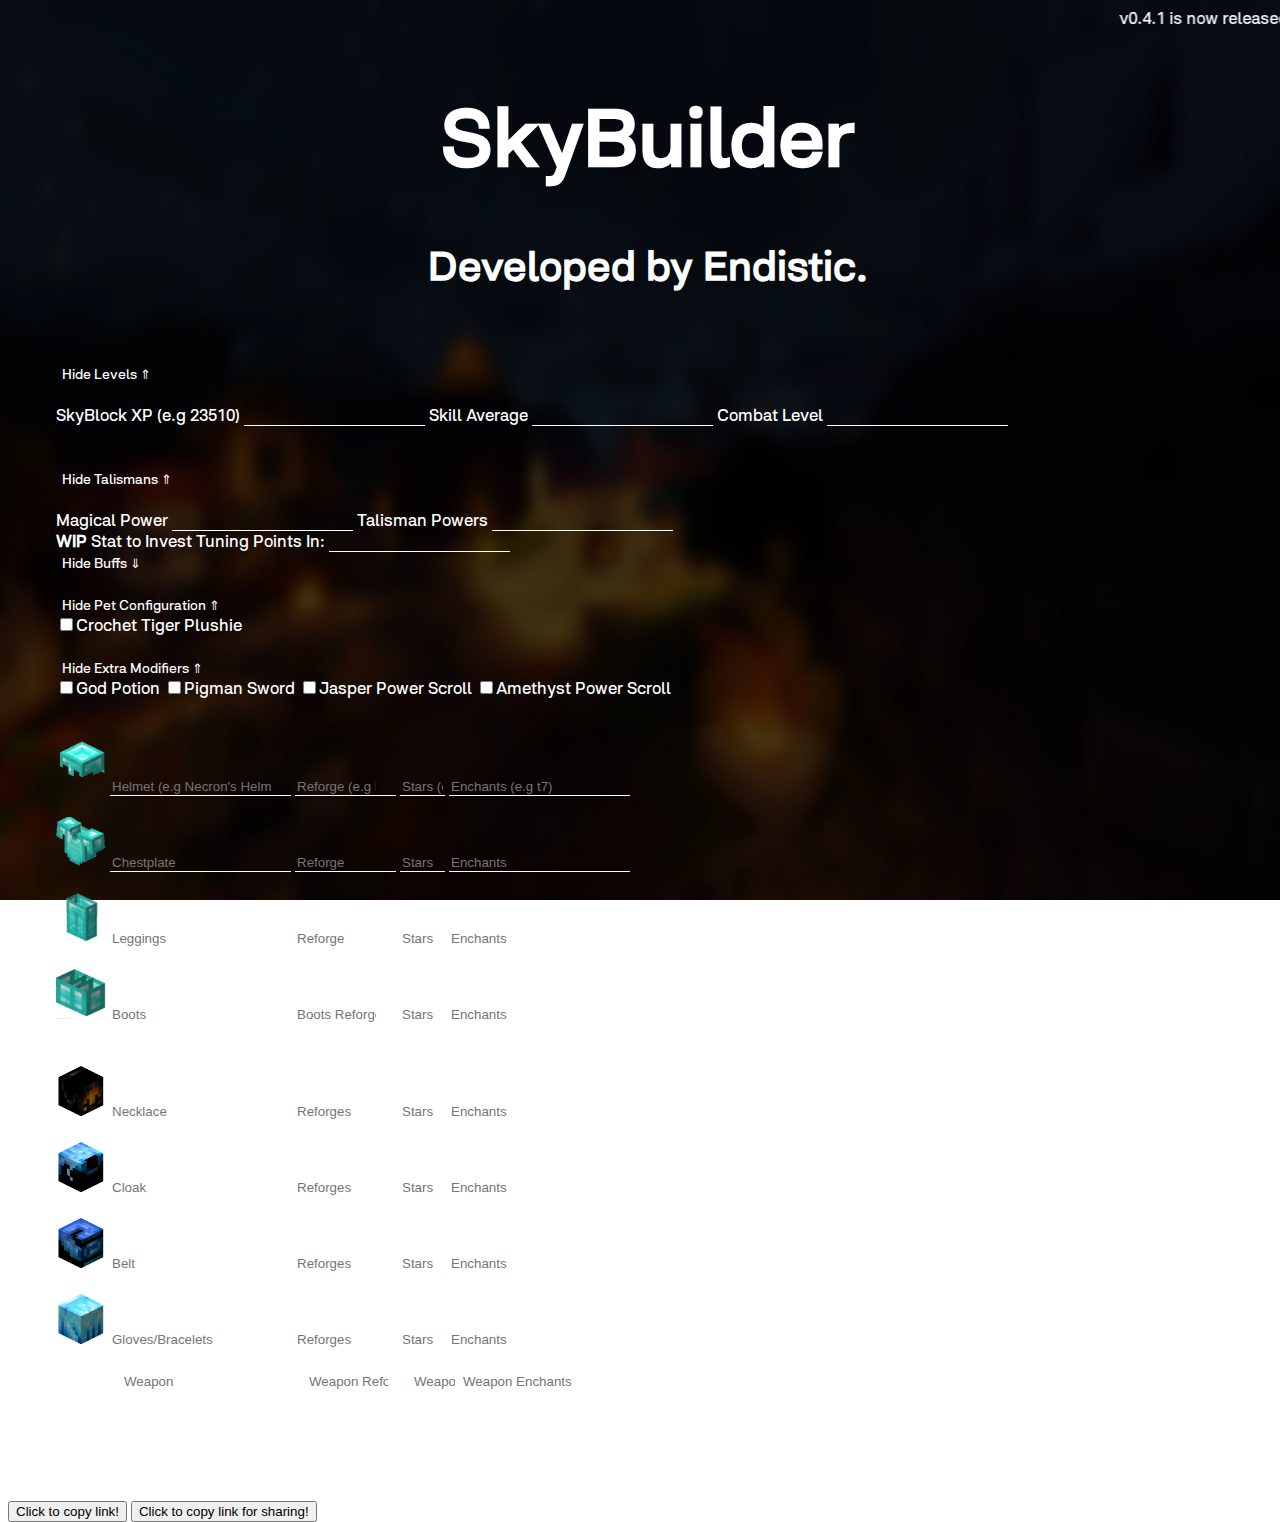
==== index.html @ e9f934c1 "first commit" ====
<!DOCTYPE html>
<html>

<head>
  <meta charset="utf-8">
  <meta name="viewport" content="width=device-width">
  <title>SkyBuilder</title>
  <link href="main.css" rel="stylesheet" type="text/css" />
</head>

<!--- <script src="script.js"></script>  for scripts --->

<body text="#ffffff">
  <marquee behavior="scroll" direction="left" scrollamount="20">v0.4.1 is now released! Added new fields to make
    SkyBuilder more user-intuitive.
  </marquee>

  <h1 style="text-align:center; font-size:80px;">
    SkyBuilder
  </h1>
  <h3 style="text-align:center; font-size:40px">
    Developed by Endistic.
  </h3>

  <div class="site">
    <div class="stats_container">
      <div class="base_stats" align="left">
        <button id="levels_button" class="js_dropdown" onclick="toggleLevels()">Hide Levels ⇑</button>
        <div id="levels_toggle">
          <br>
          SkyBlock XP (e.g 23510)
          <input type="text" id="sbxp" class="refresher"></input>
          Skill Average
          <input type="text" id="skavg" class="refresher"></input>
          Combat Level
          <input type="text" id="combatlv" class="refresher"></input>
        </div>

        <br>
        <br>
        <button class="js_dropdown" onclick="toggleTalismans()">Hide Talismans ⇑</button>
        <div id="talismans_toggle">
          <br>
          Magical Power
          <input type="text" id="magical_power" class="refresher"></input>
          Talisman Powers
          <datalist id="powers">
            <option value="None">None</option>
            <option value="Silky">Silky</option>
            <option value="Scorching">Scorching</option>
            <option value="Slender">Slender</option>
            <option value="Strong">Strong</option>
            <option value="Bizarre">Bizarre</option>
            <option value="Demonic">Demonic</option>
            <option value="Hurtful">Hurtful</option>
            <option value="Pleasant">Pleasant</option>
            <option value="Adept">Adept</option>
            <option value="Bloody">Bloody</option>
            <option value="Forceful">Forceful</option>
            <option value="Itchy">Itchy</option>
            <option value="Mythical">Mythical</option>
            <option value="Shaded">Shaded</option>
            <option value="Sighted">Sighted</option>
            <option value="Silky">Silky</option>
            <option value="Sweet">Sweet</option>
          </datalist>
          <input list="powers" id="talisman_power" class="refresher" list="powers" type="text">
          <br>
          <b>WIP</b> Stat to Invest Tuning Points In:
          <input id="tuning_points" class="refreshers" type="text">
          </select>
        </div>
      </div>
      <br>
      <button class="js_dropdown" onclick="toggleBuffs()">Hide Buffs ⇓</button>
      <div id="buffs_div" class="buffs" align="left">
        <br>
        <button class="js_dropdown" onclick="togglePetConfigs()">Hide Pet Configuration ⇑</button>
        <div id="pet_config_toggle">
          <input type="checkbox" id="crochet_tiger_buff" class="refresher">Crochet Tiger Plushie</input>
          <br>
        </div>
        <br>
        <button class="js_dropdown" onclick="toggleExtraModifiers()">Hide Extra Modifiers ⇑</button>
        <div id="extra_modifiers">
          <input type="checkbox" id="god_pot_buff" class="refresher">God Potion</input>
          <input type="checkbox" id="pigman_sword_buff" class="refresher">Pigman Sword</input>
          <input type="checkbox" id="jasper_scroll_buff" class="refresher">Jasper Power Scroll</input>
          <input type="checkbox" id="amethyst_scroll_buff">Amethyst Power Scroll</input>
        </div>

      </div>
      <div class="armor" align="left">
        <br>
        <br>
        <datalist id="armor_reforges">
          <option value="Ancient">Ancient</option>
          <option value="Necrotic">Necrotic</option>
          <option value="Giant">Giant</option>
          <option value="Loving">Loving</option>
          <option value="Renowned">Renowned</option>
        </datalist>
        <img src="img/helmet.PNG" alt="Helmet" style="width:50px;height:50px;"></img>
        <datalist id="helmets"></datalist>
        <input placeholder="Helmet (e.g Necron's Helmet)" list="helmets" type="text" id="helmet" class="refresher"
          n></input>
        <input list="armor_reforges" placeholder="Reforge (e.g Necrotic)" type="text" id="helmet_modifiers" size="10"
          class="refresher"></input>
        <input placeholder="Stars (e.g 5)" type="text" id="helmet_stars" class="refresher" size="3"></input>
        <input placeholder="Enchants (e.g t7)" type="text" id="helmet_enchants" class="refresher"></input>
        <br>
        <br>
        <img src="img/chestplate.PNG" alt="Chestplate" style="width:50px;height:50px;"></img>
        <datalist id="chestplates"></datalist>
        <input placeholder="Chestplate" list="chestplates" type="text" id="chestplate" class="refresher"></input>
        <input list="armor_reforges" placeholder="Reforge" type="text" id="chestplate_modifiers" class="refresher"
          size="10"></input>
        <input placeholder="Stars" type="text" id="chestplate_stars" class="refresher" size="3"></input>
        <input placeholder="Enchants" type="text" id="chestplate_enchants" class="refresher"></input>
        <br>
        <br>
        <datalist id="leggingss"></datalist>
        <img src="img/leggings.PNG" alt="Leggings" style="width:50px;height:50px;"></img>
        <input placeholder="Leggings" list="leggingss" type="text" id="leggings" class="refresher"></input>
        <input list="armor_reforges" placeholder="Reforge" type="text" id="leggings_modifiers" size="10"
          class="refresher"></input>
        <input placeholder="Stars" type="text" id="leggings_stars" class="refresher" size="3"></input>
        <input placeholder="Enchants" type="text" id="leggings_enchants" class="refresher"></input>

        <br>
        <br>
        <datalist id="bootss"></datalist>
        <img src="img/boots.PNG" alt="Boots" style="width:50px;height:50px;"></img>
        <input placeholder="Boots" list="bootss" type="text" id="boots" class="refresher"></input>
        <input list="armor_reforges" placeholder="Boots Reforge" type="text" id="boots_modifiers" size="10"
          class="refresher"></input>
        <input placeholder="Stars" type="text" id="boots_stars" class="refresher" size="3"></input>
        <input placeholder="Enchants" type="text" id="boots_enchants" class="refresher"></input>
      </div>
      <div class="equipment" align="left">
        <br>
        <br>
        <datalist id="necklaces"></datalist>
        <img src="img/necklace.PNG" alt="Necklace" style="width:50px;height:50px;"></img>
        <input placeholder="Necklace" list="necklaces" type="text" id="necklace" class="refresher"></input>
        <input placeholder="Reforges" type="text" id="necklace_modifiers" class="refresher" size="10"></input>
        <input placeholder="Stars" type="text" id="necklace_stars" class="refresher" size="3"></input>
        <input placeholder="Enchants" type="text" id="necklace_enchants" class="refresher"></input>
        <br>
        <br>
        <datalist id="cloaks"></datalist>
        <img src="img/cloak.PNG" alt="Cloak" style="width:50px;height:50px;"></img>
        <input placeholder="Cloak" list="cloaks" type="text" id="cloak" class="refresher"></input>
        <input placeholder="Reforges" type="text" id="cloak_modifiers" class="refresher" size="10"></input>
        <input placeholder="Stars" type="text" id="cloak_stars" class="refresher" size="3"></input>
        <input placeholder="Enchants" type="text" id="cloak_enchants" class="refresher"></input>
        <br>
        <br>
        <datalist id="belts"></datalist>
        <img src="img/belt.PNG" alt="Belt" style="width:50px;height:50px;"></img>
        <input placeholder="Belt" list="belts" type="text" id="belt" class="refresher"></input>
        <input placeholder="Reforges" type="text" id="belt_modifiers" class="refresher" size="10"></input>
        <input placeholder="Stars" type="text" id="belt_stars" class="refresher" size="3"></input>
        <input placeholder="Enchants" type="text" id="belt_enchants" class="refresher"></input>
        <br>
        <br>
        <datalist id="glovess"></datalist>
        <img src="img/gloves.PNG" alt="Gloves / Bracelet" style="width:50px;height:50px;"></img>
        <input placeholder="Gloves/Bracelets" list="glovess" type="text" id="gloves" class="refresher"></input>
        <input placeholder="Reforges" type="text" id="gloves_modifiers" class="refresher" size="10"></input>
        <input placeholder="Stars" type="text" id="gloves_stars" class="refresher" size="3"></input>
        <input placeholder="Enchants" type="text" id="gloves_enchants" class="refresher"></input>
        <br>
        <br>
        Weapon
        <datalist id="weapon_reforges">
          <option value="Withered">Withered</option>
          <option value="Fabled">Fabled</option>
          <option value="Spiritual">Spiritual</option>
          <option value="Precise">Precise</option>
          <option value="Hasty">Hasty</option>
        </datalist>
        <datalist id="weapons"></datalist>
        <input placeholder="Weapon" list="weapons" type="text" id="weapon" class="refresher"></input>
        <input list="weapon_reforges" placeholder="Weapon Reforges" type="text" id="weapon_modifiers" size="10"
          class="refresher"></input>
        <input placeholder="Weapon Stars" type="text" id="weapon_stars" class="refresher" size="3"></input>
        <input placeholder="Weapon Enchants" type="text" id="weapon_enchants" class="refresher"></input>
      </div>
    </div>
    <div class="stats_container">
      <h3 id="stats">Stats here.</h3>
    </div>
    <div id="pre_insert">
    </div>
  </div>
  <br>
  <br>
  <button id="copylink" class="refresher">Click to copy link!</button>
  <button id="copylink-sharing" class="refresher">Click to copy link for sharing!</button>

  <script src="js/utils.js"></script>
  <script src="js/damagecalc.js"></script>
  <script src="js/talisman.js"></script>
  <script src="js/items.js"></script>
  <script src="js/reforges.js"></script>
  <script src="js/dropdowns.js"></script>
  <script src="js/loadvals.js"></script>
  <script src="js/showstats.js"></script>
  <script src="js/updatefields.js"></script>
  <script src="js/showsettings.js"></script>

</body>

</html>
---- main.css ----
@font-face {
   font-family: c-font-basic;
  src: url(font/SalmaproMedium.otf);
}

html, body {
  height: 100%;
  width: 100%;
}



body {
  font-family: c-font-basic;
  background-image: url('img/new-background.png');
  background-repeat: no-repeat;
  background-attachment: fixed;
  background-size: 100% 100%;
}

.site {
  margin: 1rem;
  padding: 2rem 2rem;
  text-align: left;
}

.gear_container {
  display: inline-block;
  padding: 1rem 1rem;
}

.base_stats {
  display: inline-block;
  align: left;
}

.js_dropdown {
  font-family: c-font-basic;
  color: white;
  background: transparent;
  border: none;
}

.stats_container {
  display: inline-block;
  align: right;
}

input[type=text] {
  background: transparent;
  border: none;
  border-bottom: 1px solid white;
  color: white;
}
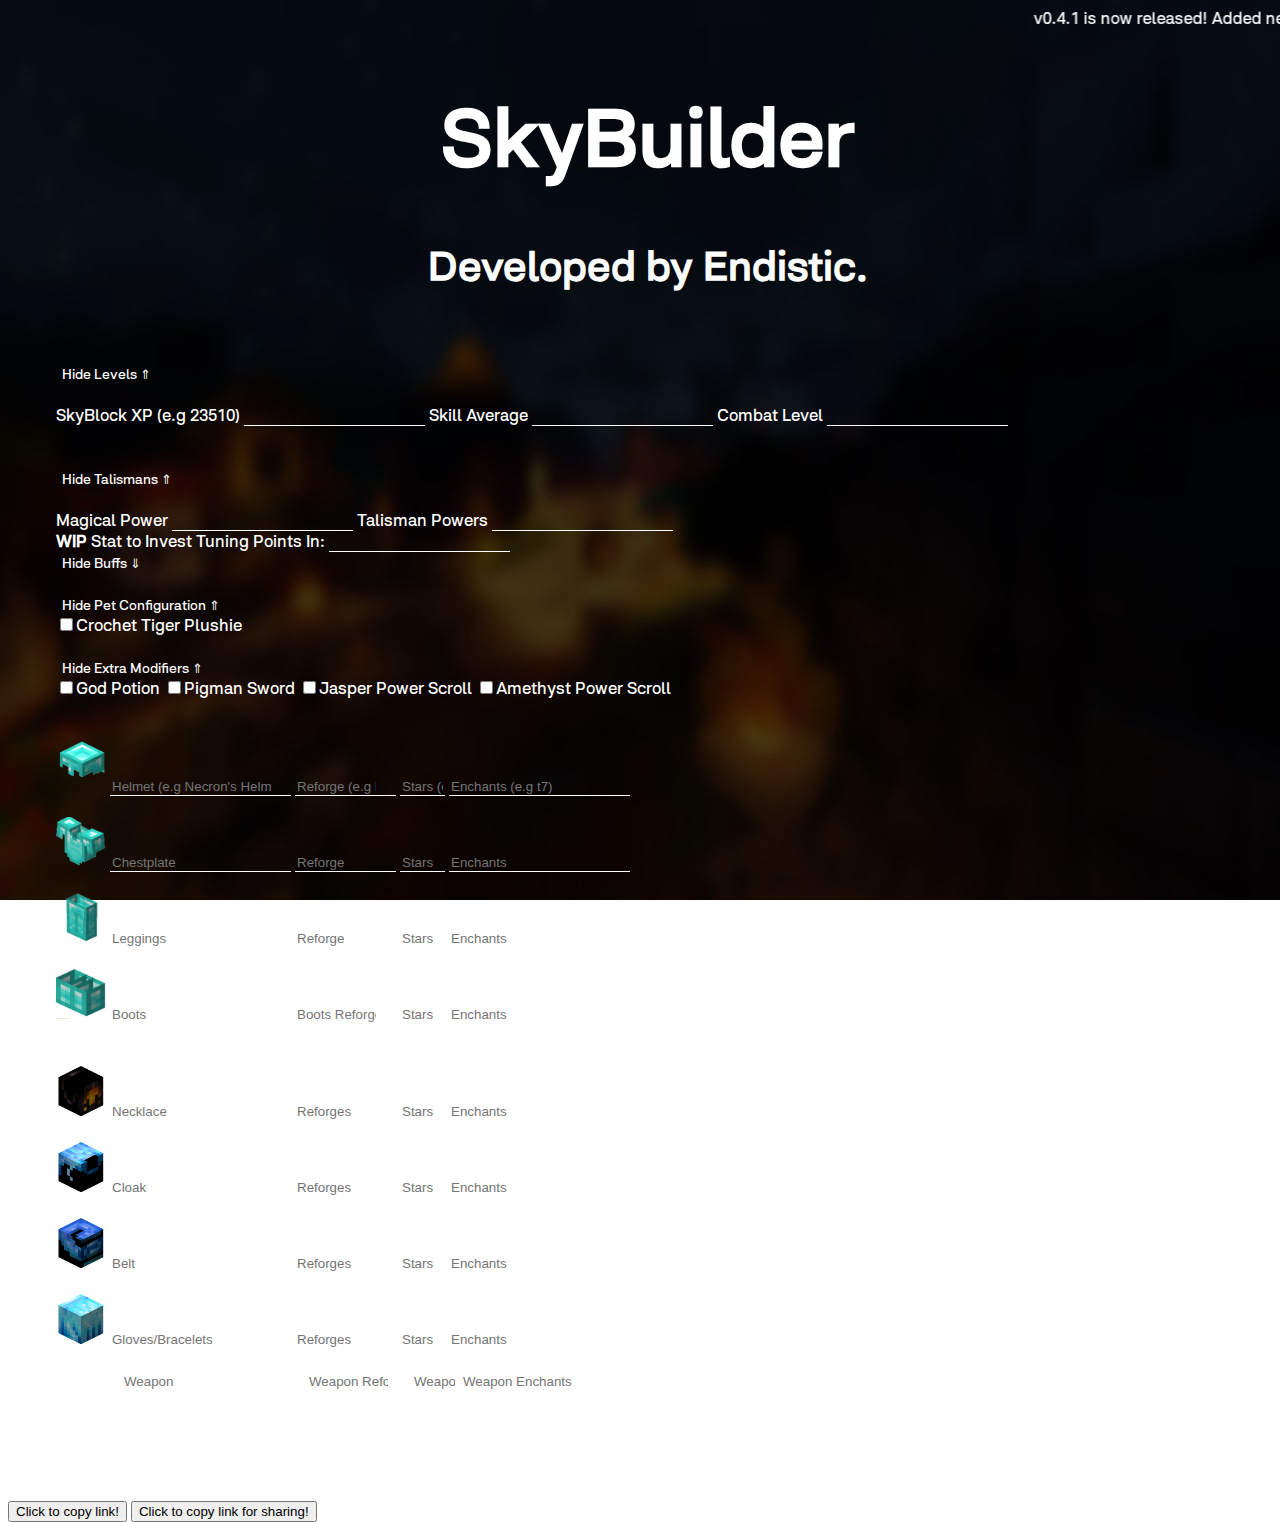
==== commit 72817685: "Updated to new URL + sorted files" ====
--- a/index.html
+++ b/index.html
@@ -199,16 +199,16 @@
   <button id="copylink" class="refresher">Click to copy link!</button>
   <button id="copylink-sharing" class="refresher">Click to copy link for sharing!</button>
 
-  <script src="js/utils.js"></script>
-  <script src="js/damagecalc.js"></script>
-  <script src="js/talisman.js"></script>
-  <script src="js/items.js"></script>
-  <script src="js/reforges.js"></script>
-  <script src="js/dropdowns.js"></script>
-  <script src="js/loadvals.js"></script>
-  <script src="js/showstats.js"></script>
-  <script src="js/updatefields.js"></script>
-  <script src="js/showsettings.js"></script>
+  <script src="js/other/utils.js"></script>
+  <script src="js/calcs/damagecalc.js"></script>
+  <script src="js/calcs/talisman.js"></script>
+  <script src="js/calcs/items.js"></script>
+  <script src="js/calcs/reforges.js"></script>
+  <script src="js/display/dropdowns.js"></script>
+  <script src="js/other/loadvals.js"></script>
+  <script src="js/display/showstats.js"></script>
+  <script src="js/calcs/updatefields.js"></script>
+  <script src="js/display/showsettings.js"></script>
 
 </body>
 
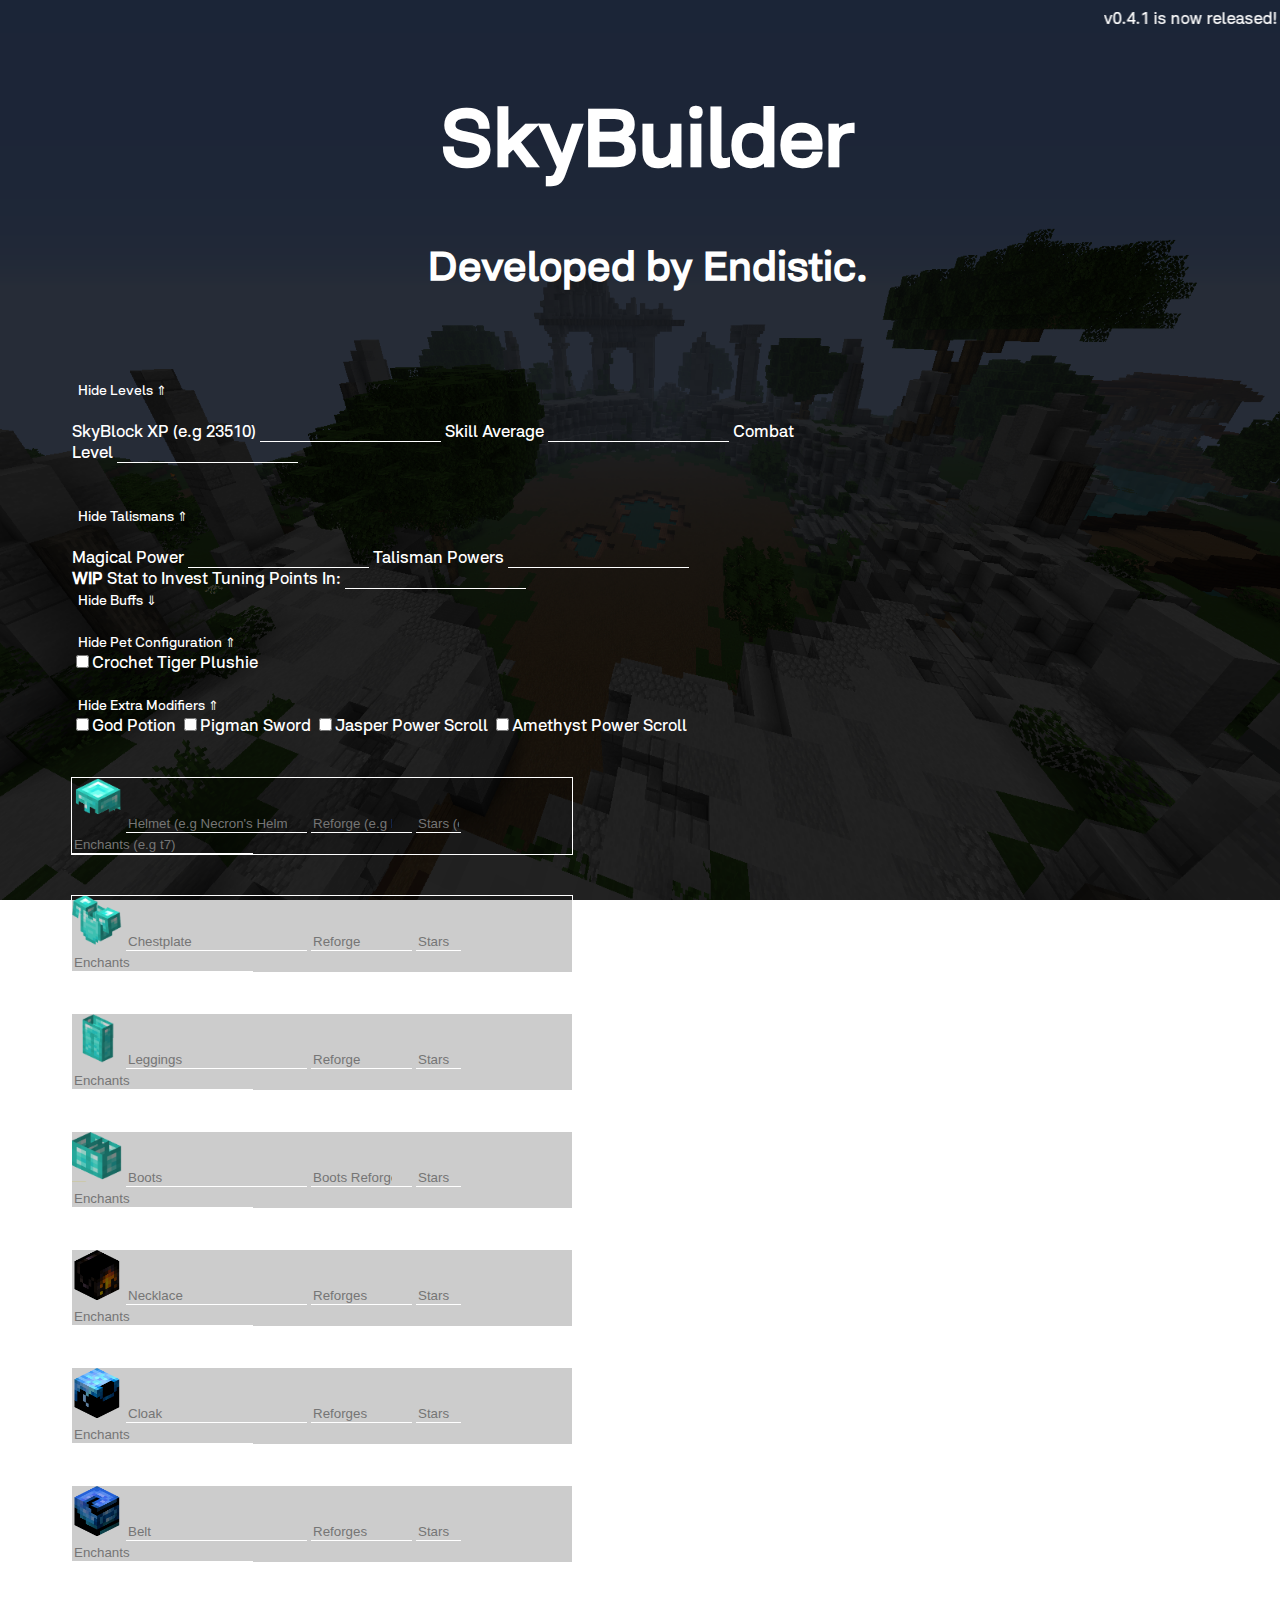
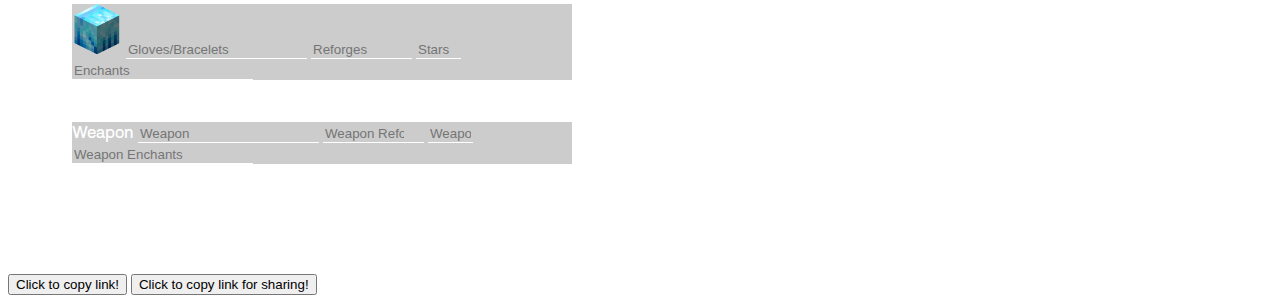
==== commit 4c4c3957: "Edited CSS for better website format." ====
--- a/index.html
+++ b/index.html
@@ -23,7 +23,7 @@
   </h3>
 
   <div class="site">
-    <div class="stats_container">
+    <div class="gear_container">
       <div class="base_stats" align="left">
         <button id="levels_button" class="js_dropdown" onclick="toggleLevels()">Hide Levels ⇑</button>
         <div id="levels_toggle">
@@ -100,92 +100,112 @@
           <option value="Loving">Loving</option>
           <option value="Renowned">Renowned</option>
         </datalist>
-        <img src="img/helmet.PNG" alt="Helmet" style="width:50px;height:50px;"></img>
-        <datalist id="helmets"></datalist>
-        <input placeholder="Helmet (e.g Necron's Helmet)" list="helmets" type="text" id="helmet" class="refresher"
-          n></input>
-        <input list="armor_reforges" placeholder="Reforge (e.g Necrotic)" type="text" id="helmet_modifiers" size="10"
-          class="refresher"></input>
-        <input placeholder="Stars (e.g 5)" type="text" id="helmet_stars" class="refresher" size="3"></input>
-        <input placeholder="Enchants (e.g t7)" type="text" id="helmet_enchants" class="refresher"></input>
-        <br>
-        <br>
-        <img src="img/chestplate.PNG" alt="Chestplate" style="width:50px;height:50px;"></img>
-        <datalist id="chestplates"></datalist>
-        <input placeholder="Chestplate" list="chestplates" type="text" id="chestplate" class="refresher"></input>
-        <input list="armor_reforges" placeholder="Reforge" type="text" id="chestplate_modifiers" class="refresher"
-          size="10"></input>
-        <input placeholder="Stars" type="text" id="chestplate_stars" class="refresher" size="3"></input>
-        <input placeholder="Enchants" type="text" id="chestplate_enchants" class="refresher"></input>
-        <br>
-        <br>
-        <datalist id="leggingss"></datalist>
-        <img src="img/leggings.PNG" alt="Leggings" style="width:50px;height:50px;"></img>
-        <input placeholder="Leggings" list="leggingss" type="text" id="leggings" class="refresher"></input>
-        <input list="armor_reforges" placeholder="Reforge" type="text" id="leggings_modifiers" size="10"
-          class="refresher"></input>
-        <input placeholder="Stars" type="text" id="leggings_stars" class="refresher" size="3"></input>
-        <input placeholder="Enchants" type="text" id="leggings_enchants" class="refresher"></input>
-
-        <br>
-        <br>
-        <datalist id="bootss"></datalist>
-        <img src="img/boots.PNG" alt="Boots" style="width:50px;height:50px;"></img>
-        <input placeholder="Boots" list="bootss" type="text" id="boots" class="refresher"></input>
-        <input list="armor_reforges" placeholder="Boots Reforge" type="text" id="boots_modifiers" size="10"
-          class="refresher"></input>
-        <input placeholder="Stars" type="text" id="boots_stars" class="refresher" size="3"></input>
-        <input placeholder="Enchants" type="text" id="boots_enchants" class="refresher"></input>
+        <div id="helmet-div" class="boxed-div">
+          <img src="img/helmet.PNG" alt="Helmet" style="width:50px;height:50px;"></img>
+          <datalist id="helmets"></datalist>
+          <input placeholder="Helmet (e.g Necron's Helmet)" list="helmets" type="text" id="helmet" class="refresher"
+            n></input>
+          <input list="armor_reforges" placeholder="Reforge (e.g Necrotic)" type="text" id="helmet_modifiers" size="10"
+            class="refresher"></input>
+          <input placeholder="Stars (e.g 5)" type="text" id="helmet_stars" class="refresher" size="3"></input>
+          <input placeholder="Enchants (e.g t7)" type="text" id="helmet_enchants" class="refresher"></input>
+        </div>
+        <br>
+        <br>
+        <div id="chestplate-div" class="boxed-div">
+          <img src="img/chestplate.PNG" alt="Chestplate" style="width:50px;height:50px;"></img>
+          <datalist id="chestplates"></datalist>
+          <input placeholder="Chestplate" list="chestplates" type="text" id="chestplate" class="refresher"></input>
+          <input list="armor_reforges" placeholder="Reforge" type="text" id="chestplate_modifiers" class="refresher"
+            size="10"></input>
+          <input placeholder="Stars" type="text" id="chestplate_stars" class="refresher" size="3"></input>
+          <input placeholder="Enchants" type="text" id="chestplate_enchants" class="refresher"></input>
+        </div>
+        <br>
+        <br>
+        <div id="leggings-div" class="boxed-div">
+          <datalist id="leggingss"></datalist>
+          <img src="img/leggings.PNG" alt="Leggings" style="width:50px;height:50px;"></img>
+          <input placeholder="Leggings" list="leggingss" type="text" id="leggings" class="refresher"></input>
+          <input list="armor_reforges" placeholder="Reforge" type="text" id="leggings_modifiers" size="10"
+            class="refresher"></input>
+          <input placeholder="Stars" type="text" id="leggings_stars" class="refresher" size="3"></input>
+          <input placeholder="Enchants" type="text" id="leggings_enchants" class="refresher"></input>
+        </div>
+        <br>
+        <br>
+        <div id="boots-div" class="boxed-div">
+          <datalist id="bootss"></datalist>
+          <img src="img/boots.PNG" alt="Boots" style="width:50px;height:50px;"></img>
+          <input placeholder="Boots" list="bootss" type="text" id="boots" class="refresher"></input>
+          <input list="armor_reforges" placeholder="Boots Reforge" type="text" id="boots_modifiers" size="10"
+            class="refresher"></input>
+          <input placeholder="Stars" type="text" id="boots_stars" class="refresher" size="3"></input>
+          <input placeholder="Enchants" type="text" id="boots_enchants" class="refresher"></input>
+        </div>
       </div>
       <div class="equipment" align="left">
         <br>
         <br>
-        <datalist id="necklaces"></datalist>
-        <img src="img/necklace.PNG" alt="Necklace" style="width:50px;height:50px;"></img>
-        <input placeholder="Necklace" list="necklaces" type="text" id="necklace" class="refresher"></input>
-        <input placeholder="Reforges" type="text" id="necklace_modifiers" class="refresher" size="10"></input>
-        <input placeholder="Stars" type="text" id="necklace_stars" class="refresher" size="3"></input>
-        <input placeholder="Enchants" type="text" id="necklace_enchants" class="refresher"></input>
-        <br>
-        <br>
-        <datalist id="cloaks"></datalist>
-        <img src="img/cloak.PNG" alt="Cloak" style="width:50px;height:50px;"></img>
-        <input placeholder="Cloak" list="cloaks" type="text" id="cloak" class="refresher"></input>
-        <input placeholder="Reforges" type="text" id="cloak_modifiers" class="refresher" size="10"></input>
-        <input placeholder="Stars" type="text" id="cloak_stars" class="refresher" size="3"></input>
-        <input placeholder="Enchants" type="text" id="cloak_enchants" class="refresher"></input>
-        <br>
-        <br>
-        <datalist id="belts"></datalist>
-        <img src="img/belt.PNG" alt="Belt" style="width:50px;height:50px;"></img>
-        <input placeholder="Belt" list="belts" type="text" id="belt" class="refresher"></input>
-        <input placeholder="Reforges" type="text" id="belt_modifiers" class="refresher" size="10"></input>
-        <input placeholder="Stars" type="text" id="belt_stars" class="refresher" size="3"></input>
-        <input placeholder="Enchants" type="text" id="belt_enchants" class="refresher"></input>
-        <br>
-        <br>
-        <datalist id="glovess"></datalist>
-        <img src="img/gloves.PNG" alt="Gloves / Bracelet" style="width:50px;height:50px;"></img>
-        <input placeholder="Gloves/Bracelets" list="glovess" type="text" id="gloves" class="refresher"></input>
-        <input placeholder="Reforges" type="text" id="gloves_modifiers" class="refresher" size="10"></input>
-        <input placeholder="Stars" type="text" id="gloves_stars" class="refresher" size="3"></input>
-        <input placeholder="Enchants" type="text" id="gloves_enchants" class="refresher"></input>
-        <br>
-        <br>
-        Weapon
-        <datalist id="weapon_reforges">
-          <option value="Withered">Withered</option>
-          <option value="Fabled">Fabled</option>
-          <option value="Spiritual">Spiritual</option>
-          <option value="Precise">Precise</option>
-          <option value="Hasty">Hasty</option>
-        </datalist>
-        <datalist id="weapons"></datalist>
-        <input placeholder="Weapon" list="weapons" type="text" id="weapon" class="refresher"></input>
-        <input list="weapon_reforges" placeholder="Weapon Reforges" type="text" id="weapon_modifiers" size="10"
-          class="refresher"></input>
-        <input placeholder="Weapon Stars" type="text" id="weapon_stars" class="refresher" size="3"></input>
-        <input placeholder="Weapon Enchants" type="text" id="weapon_enchants" class="refresher"></input>
+        <div id="necklace-div" class="boxed-div">
+          <datalist id="necklaces"></datalist>
+          <img src="img/necklace.PNG" alt="Necklace" style="width:50px;height:50px;"></img>
+          <input placeholder="Necklace" list="necklaces" type="text" id="necklace" class="refresher"></input>
+          <input placeholder="Reforges" type="text" id="necklace_modifiers" class="refresher" size="10"></input>
+          <input placeholder="Stars" type="text" id="necklace_stars" class="refresher" size="3"></input>
+          <input placeholder="Enchants" type="text" id="necklace_enchants" class="refresher"></input>
+        </div>
+        <br>
+        <br>
+        <div id="cloak-div" class="boxed-div">
+          <datalist id="cloaks"></datalist>
+          <img src="img/cloak.PNG" alt="Cloak" style="width:50px;height:50px;"></img>
+          <input placeholder="Cloak" list="cloaks" type="text" id="cloak" class="refresher"></input>
+          <input placeholder="Reforges" type="text" id="cloak_modifiers" class="refresher" size="10"></input>
+          <input placeholder="Stars" type="text" id="cloak_stars" class="refresher" size="3"></input>
+          <input placeholder="Enchants" type="text" id="cloak_enchants" class="refresher"></input>
+        </div>
+        
+        <br>
+        <br>
+        <div id="belts-div" class="boxed-div">
+          <datalist id="belts"></datalist>
+          <img src="img/belt.PNG" alt="Belt" style="width:50px;height:50px;"></img>
+          <input placeholder="Belt" list="belts" type="text" id="belt" class="refresher"></input>
+          <input placeholder="Reforges" type="text" id="belt_modifiers" class="refresher" size="10"></input>
+          <input placeholder="Stars" type="text" id="belt_stars" class="refresher" size="3"></input>
+          <input placeholder="Enchants" type="text" id="belt_enchants" class="refresher"></input>
+        </div>
+        
+        <br>
+        <br>
+        <div id="gloves-div" class="boxed-div">
+          <datalist id="glovess"></datalist>
+          <img src="img/gloves.PNG" alt="Gloves / Bracelet" style="width:50px;height:50px;"></img>
+          <input placeholder="Gloves/Bracelets" list="glovess" type="text" id="gloves" class="refresher"></input>
+          <input placeholder="Reforges" type="text" id="gloves_modifiers" class="refresher" size="10"></input>
+          <input placeholder="Stars" type="text" id="gloves_stars" class="refresher" size="3"></input>
+          <input placeholder="Enchants" type="text" id="gloves_enchants" class="refresher"></input>
+        </div>
+        
+        <br>
+        <br>
+        <div id="weapon-div" class="boxed-div">
+          Weapon
+          <datalist id="weapon_reforges">
+            <option value="Withered">Withered</option>
+            <option value="Fabled">Fabled</option>
+            <option value="Spiritual">Spiritual</option>
+            <option value="Precise">Precise</option>
+            <option value="Hasty">Hasty</option>
+          </datalist>
+          <datalist id="weapons"></datalist>
+          <input placeholder="Weapon" list="weapons" type="text" id="weapon" class="refresher"></input>
+          <input list="weapon_reforges" placeholder="Weapon Reforges" type="text" id="weapon_modifiers" size="10"
+            class="refresher"></input>
+          <input placeholder="Weapon Stars" type="text" id="weapon_stars" class="refresher" size="3"></input>
+          <input placeholder="Weapon Enchants" type="text" id="weapon_enchants" class="refresher"></input>
+        </div>
       </div>
     </div>
     <div class="stats_container">
--- a/main.css
+++ b/main.css
@@ -8,11 +8,17 @@
   width: 100%;
 }
 
-
+.boxed-div {
+  outline-style: solid;
+  outline-color: #ffffff;
+  background-color: rgb(0, 0, 0, 0.2);
+  outline-width: 1px;
+  max-width: 500px;
+}
 
 body {
   font-family: c-font-basic;
-  background-image: url('img/new-background.png');
+  background-image: url('img/background-3.png');
   background-repeat: no-repeat;
   background-attachment: fixed;
   background-size: 100% 100%;
@@ -22,16 +28,19 @@
   margin: 1rem;
   padding: 2rem 2rem;
   text-align: left;
+  flex: 1;
+  flex-direction: row;
 }
 
 .gear_container {
   display: inline-block;
+  max-width: 750px;
   padding: 1rem 1rem;
 }
 
 .base_stats {
   display: inline-block;
-  align: left;
+  align-items: left;
 }
 
 .js_dropdown {
@@ -43,7 +52,8 @@
 
 .stats_container {
   display: inline-block;
-  align: right;
+  align-items: right;
+  text-align: left;
 }
 
 input[type=text] {
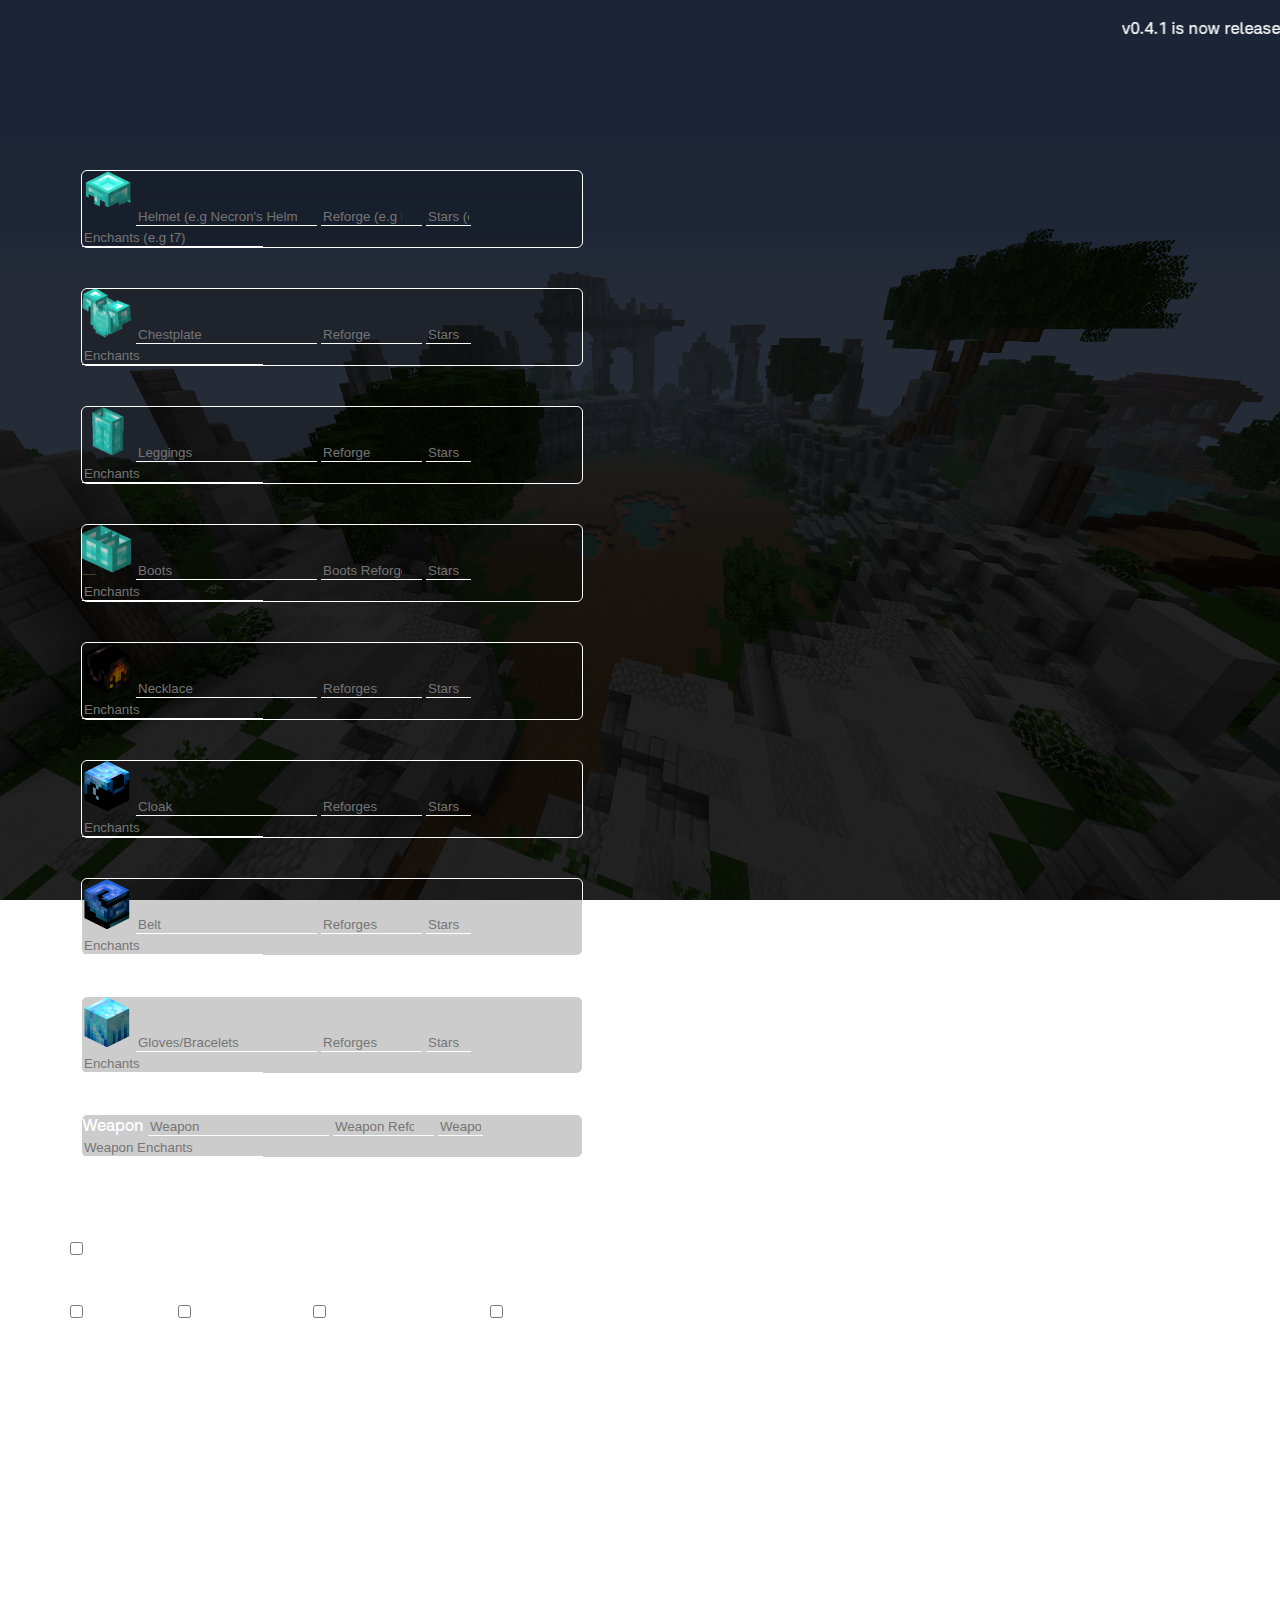
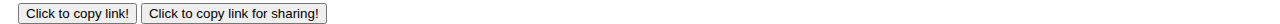
==== commit efc3df2b: "Move extra stuff to the bottom + remove title card" ====
--- a/index.html
+++ b/index.html
@@ -15,81 +15,9 @@
     SkyBuilder more user-intuitive.
   </marquee>
 
-  <h1 style="text-align:center; font-size:80px;">
-    SkyBuilder
-  </h1>
-  <h3 style="text-align:center; font-size:40px">
-    Developed by Endistic.
-  </h3>
-
   <div class="site">
     <div class="gear_container">
-      <div class="base_stats" align="left">
-        <button id="levels_button" class="js_dropdown" onclick="toggleLevels()">Hide Levels ⇑</button>
-        <div id="levels_toggle">
-          <br>
-          SkyBlock XP (e.g 23510)
-          <input type="text" id="sbxp" class="refresher"></input>
-          Skill Average
-          <input type="text" id="skavg" class="refresher"></input>
-          Combat Level
-          <input type="text" id="combatlv" class="refresher"></input>
-        </div>
-
-        <br>
-        <br>
-        <button class="js_dropdown" onclick="toggleTalismans()">Hide Talismans ⇑</button>
-        <div id="talismans_toggle">
-          <br>
-          Magical Power
-          <input type="text" id="magical_power" class="refresher"></input>
-          Talisman Powers
-          <datalist id="powers">
-            <option value="None">None</option>
-            <option value="Silky">Silky</option>
-            <option value="Scorching">Scorching</option>
-            <option value="Slender">Slender</option>
-            <option value="Strong">Strong</option>
-            <option value="Bizarre">Bizarre</option>
-            <option value="Demonic">Demonic</option>
-            <option value="Hurtful">Hurtful</option>
-            <option value="Pleasant">Pleasant</option>
-            <option value="Adept">Adept</option>
-            <option value="Bloody">Bloody</option>
-            <option value="Forceful">Forceful</option>
-            <option value="Itchy">Itchy</option>
-            <option value="Mythical">Mythical</option>
-            <option value="Shaded">Shaded</option>
-            <option value="Sighted">Sighted</option>
-            <option value="Silky">Silky</option>
-            <option value="Sweet">Sweet</option>
-          </datalist>
-          <input list="powers" id="talisman_power" class="refresher" list="powers" type="text">
-          <br>
-          <b>WIP</b> Stat to Invest Tuning Points In:
-          <input id="tuning_points" class="refreshers" type="text">
-          </select>
-        </div>
-      </div>
       <br>
-      <button class="js_dropdown" onclick="toggleBuffs()">Hide Buffs ⇓</button>
-      <div id="buffs_div" class="buffs" align="left">
-        <br>
-        <button class="js_dropdown" onclick="togglePetConfigs()">Hide Pet Configuration ⇑</button>
-        <div id="pet_config_toggle">
-          <input type="checkbox" id="crochet_tiger_buff" class="refresher">Crochet Tiger Plushie</input>
-          <br>
-        </div>
-        <br>
-        <button class="js_dropdown" onclick="toggleExtraModifiers()">Hide Extra Modifiers ⇑</button>
-        <div id="extra_modifiers">
-          <input type="checkbox" id="god_pot_buff" class="refresher">God Potion</input>
-          <input type="checkbox" id="pigman_sword_buff" class="refresher">Pigman Sword</input>
-          <input type="checkbox" id="jasper_scroll_buff" class="refresher">Jasper Power Scroll</input>
-          <input type="checkbox" id="amethyst_scroll_buff">Amethyst Power Scroll</input>
-        </div>
-
-      </div>
       <div class="armor" align="left">
         <br>
         <br>
@@ -213,7 +141,73 @@
     </div>
     <div id="pre_insert">
     </div>
+    <div class="base_stats" align="left">
+      <button class="js_dropdown" onclick="toggleBuffs()">Hide Buffs ⇓</button>
+      <div id="buffs_div" class="buffs" align="left">
+        <br>
+        <button class="js_dropdown" onclick="togglePetConfigs()">Hide Pet Configuration ⇑</button>
+        <div id="pet_config_toggle">
+          <input type="checkbox" id="crochet_tiger_buff" class="refresher">Crochet Tiger Plushie</input>
+          <br>
+        </div>
+        <br>
+        <button class="js_dropdown" onclick="toggleExtraModifiers()">Hide Extra Modifiers ⇑</button>
+        <div id="extra_modifiers">
+          <input type="checkbox" id="god_pot_buff" class="refresher">God Potion</input>
+          <input type="checkbox" id="pigman_sword_buff" class="refresher">Pigman Sword</input>
+          <input type="checkbox" id="jasper_scroll_buff" class="refresher">Jasper Power Scroll</input>
+          <input type="checkbox" id="amethyst_scroll_buff">Amethyst Power Scroll</input>
+        </div>
+
+      </div>
+      <button id="levels_button" class="js_dropdown" onclick="toggleLevels()">Hide Levels ⇑</button>
+      <div id="levels_toggle">
+        <br>
+        SkyBlock XP (e.g 23510)
+        <input type="text" id="sbxp" class="refresher"></input>
+        Skill Average
+        <input type="text" id="skavg" class="refresher"></input>
+        Combat Level
+        <input type="text" id="combatlv" class="refresher"></input>
+      </div>
+
+      <br>
+      <br>
+      <button class="js_dropdown" onclick="toggleTalismans()">Hide Talismans ⇑</button>
+      <div id="talismans_toggle">
+        <br>
+        Magical Power
+        <input type="text" id="magical_power" class="refresher"></input>
+        Talisman Powers
+        <datalist id="powers">
+          <option value="None">None</option>
+          <option value="Silky">Silky</option>
+          <option value="Scorching">Scorching</option>
+          <option value="Slender">Slender</option>
+          <option value="Strong">Strong</option>
+          <option value="Bizarre">Bizarre</option>
+          <option value="Demonic">Demonic</option>
+          <option value="Hurtful">Hurtful</option>
+          <option value="Pleasant">Pleasant</option>
+          <option value="Adept">Adept</option>
+          <option value="Bloody">Bloody</option>
+          <option value="Forceful">Forceful</option>
+          <option value="Itchy">Itchy</option>
+          <option value="Mythical">Mythical</option>
+          <option value="Shaded">Shaded</option>
+          <option value="Sighted">Sighted</option>
+          <option value="Silky">Silky</option>
+          <option value="Sweet">Sweet</option>
+        </datalist>
+        <input list="powers" id="talisman_power" class="refresher" list="powers" type="text">
+        <br>
+        <b>WIP</b> Stat to Invest Tuning Points In:
+        <input id="tuning_points" class="refreshers" type="text">
+        </select>
+      </div>
+    </div>
   </div>
+  
   <br>
   <br>
   <button id="copylink" class="refresher">Click to copy link!</button>
--- a/main.css
+++ b/main.css
@@ -9,11 +9,23 @@
 }
 
 .boxed-div {
+  border-radius: 5px;
   outline-style: solid;
   outline-color: #ffffff;
   background-color: rgb(0, 0, 0, 0.2);
   outline-width: 1px;
   max-width: 500px;
+}
+
+.stat-boxed-div {
+  border-radius: 5px;
+  outline-style: solid;
+  outline-color: #ffffff;
+  background-color: rgb(0, 0, 0, 0.2);
+  outline-width: 1px;
+  padding: 10px;
+  max-width: 500px;
+  font-size: 21px;
 }
 
 body {
@@ -22,6 +34,7 @@
   background-repeat: no-repeat;
   background-attachment: fixed;
   background-size: 100% 100%;
+  padding: 10px;
 }
 
 .site {
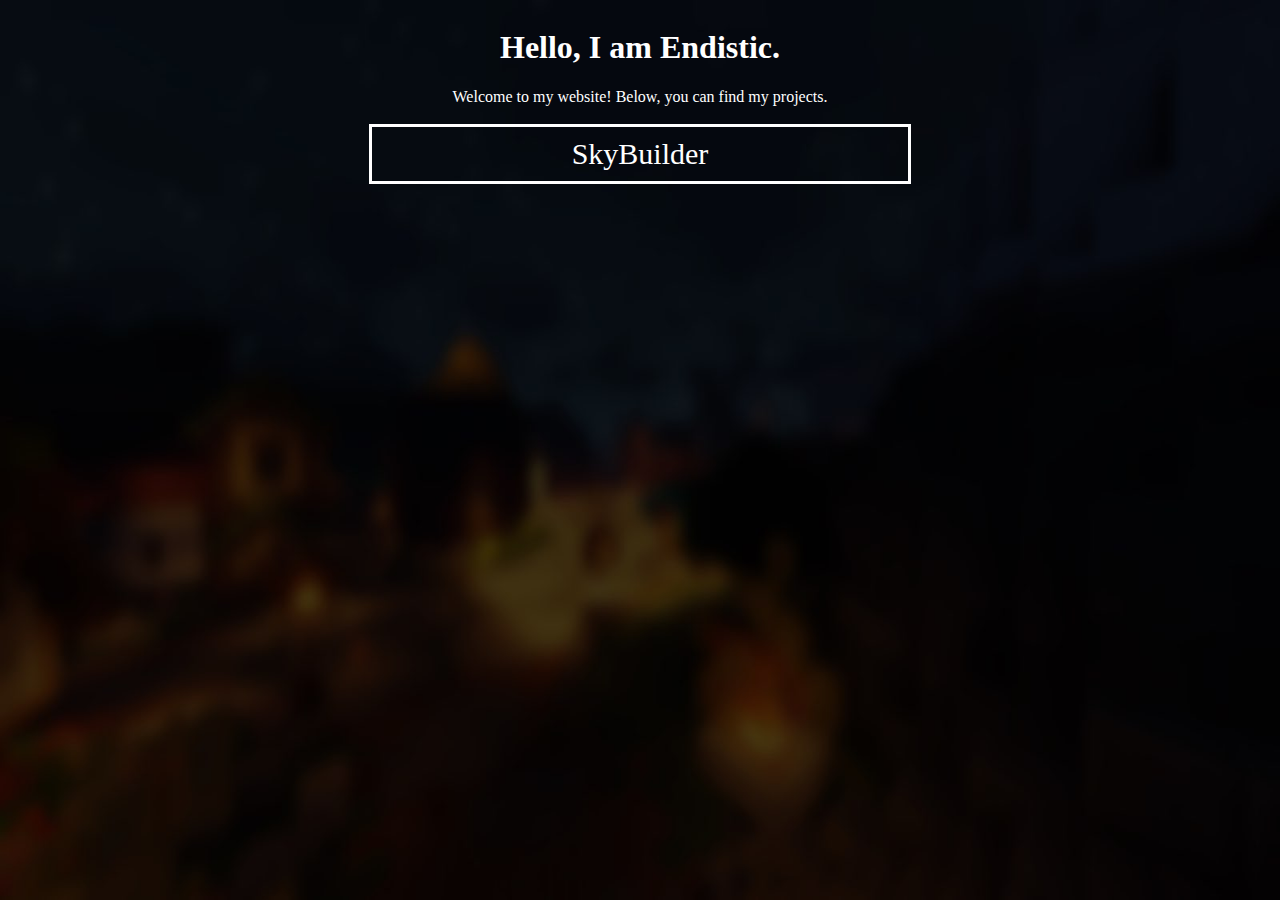
==== commit fea43889: "does this work pls work" ====
--- a/index.html
+++ b/index.html
@@ -1,229 +1,22 @@
 <!DOCTYPE html>
+<!--[if lt IE 7]>      <html class="no-js lt-ie9 lt-ie8 lt-ie7"> <![endif]-->
+<!--[if IE 7]>         <html class="no-js lt-ie9 lt-ie8"> <![endif]-->
+<!--[if IE 8]>         <html class="no-js lt-ie9"> <![endif]-->
+<!--[if gt IE 8]>      <html class="no-js"> <!--<![endif]-->
 <html>
-
-<head>
-  <meta charset="utf-8">
-  <meta name="viewport" content="width=device-width">
-  <title>SkyBuilder</title>
-  <link href="main.css" rel="stylesheet" type="text/css" />
-</head>
-
-<!--- <script src="script.js"></script>  for scripts --->
-
-<body text="#ffffff">
-  <marquee behavior="scroll" direction="left" scrollamount="20">v0.4.1 is now released! Added new fields to make
-    SkyBuilder more user-intuitive.
-  </marquee>
-
-  <div class="site">
-    <div class="gear_container">
-      <br>
-      <div class="armor" align="left">
+    <head>
+        <meta charset="utf-8">
+        <meta http-equiv="X-UA-Compatible" content="IE=edge">
+        <title>Endistic's Site</title>
+        <meta name="description" content="">
+        <meta name="viewport" content="width=device-width, initial-scale=1">
+        <link rel="stylesheet" href="style.css" type="text/css">
+    </head>
+    <body>
+        <h1>Hello, I am Endistic.</h1>
+        Welcome to my website! Below, you can find my projects.
         <br>
         <br>
-        <datalist id="armor_reforges">
-          <option value="Ancient">Ancient</option>
-          <option value="Necrotic">Necrotic</option>
-          <option value="Giant">Giant</option>
-          <option value="Loving">Loving</option>
-          <option value="Renowned">Renowned</option>
-        </datalist>
-        <div id="helmet-div" class="boxed-div">
-          <img src="img/helmet.PNG" alt="Helmet" style="width:50px;height:50px;"></img>
-          <datalist id="helmets"></datalist>
-          <input placeholder="Helmet (e.g Necron's Helmet)" list="helmets" type="text" id="helmet" class="refresher"
-            n></input>
-          <input list="armor_reforges" placeholder="Reforge (e.g Necrotic)" type="text" id="helmet_modifiers" size="10"
-            class="refresher"></input>
-          <input placeholder="Stars (e.g 5)" type="text" id="helmet_stars" class="refresher" size="3"></input>
-          <input placeholder="Enchants (e.g t7)" type="text" id="helmet_enchants" class="refresher"></input>
-        </div>
-        <br>
-        <br>
-        <div id="chestplate-div" class="boxed-div">
-          <img src="img/chestplate.PNG" alt="Chestplate" style="width:50px;height:50px;"></img>
-          <datalist id="chestplates"></datalist>
-          <input placeholder="Chestplate" list="chestplates" type="text" id="chestplate" class="refresher"></input>
-          <input list="armor_reforges" placeholder="Reforge" type="text" id="chestplate_modifiers" class="refresher"
-            size="10"></input>
-          <input placeholder="Stars" type="text" id="chestplate_stars" class="refresher" size="3"></input>
-          <input placeholder="Enchants" type="text" id="chestplate_enchants" class="refresher"></input>
-        </div>
-        <br>
-        <br>
-        <div id="leggings-div" class="boxed-div">
-          <datalist id="leggingss"></datalist>
-          <img src="img/leggings.PNG" alt="Leggings" style="width:50px;height:50px;"></img>
-          <input placeholder="Leggings" list="leggingss" type="text" id="leggings" class="refresher"></input>
-          <input list="armor_reforges" placeholder="Reforge" type="text" id="leggings_modifiers" size="10"
-            class="refresher"></input>
-          <input placeholder="Stars" type="text" id="leggings_stars" class="refresher" size="3"></input>
-          <input placeholder="Enchants" type="text" id="leggings_enchants" class="refresher"></input>
-        </div>
-        <br>
-        <br>
-        <div id="boots-div" class="boxed-div">
-          <datalist id="bootss"></datalist>
-          <img src="img/boots.PNG" alt="Boots" style="width:50px;height:50px;"></img>
-          <input placeholder="Boots" list="bootss" type="text" id="boots" class="refresher"></input>
-          <input list="armor_reforges" placeholder="Boots Reforge" type="text" id="boots_modifiers" size="10"
-            class="refresher"></input>
-          <input placeholder="Stars" type="text" id="boots_stars" class="refresher" size="3"></input>
-          <input placeholder="Enchants" type="text" id="boots_enchants" class="refresher"></input>
-        </div>
-      </div>
-      <div class="equipment" align="left">
-        <br>
-        <br>
-        <div id="necklace-div" class="boxed-div">
-          <datalist id="necklaces"></datalist>
-          <img src="img/necklace.PNG" alt="Necklace" style="width:50px;height:50px;"></img>
-          <input placeholder="Necklace" list="necklaces" type="text" id="necklace" class="refresher"></input>
-          <input placeholder="Reforges" type="text" id="necklace_modifiers" class="refresher" size="10"></input>
-          <input placeholder="Stars" type="text" id="necklace_stars" class="refresher" size="3"></input>
-          <input placeholder="Enchants" type="text" id="necklace_enchants" class="refresher"></input>
-        </div>
-        <br>
-        <br>
-        <div id="cloak-div" class="boxed-div">
-          <datalist id="cloaks"></datalist>
-          <img src="img/cloak.PNG" alt="Cloak" style="width:50px;height:50px;"></img>
-          <input placeholder="Cloak" list="cloaks" type="text" id="cloak" class="refresher"></input>
-          <input placeholder="Reforges" type="text" id="cloak_modifiers" class="refresher" size="10"></input>
-          <input placeholder="Stars" type="text" id="cloak_stars" class="refresher" size="3"></input>
-          <input placeholder="Enchants" type="text" id="cloak_enchants" class="refresher"></input>
-        </div>
-        
-        <br>
-        <br>
-        <div id="belts-div" class="boxed-div">
-          <datalist id="belts"></datalist>
-          <img src="img/belt.PNG" alt="Belt" style="width:50px;height:50px;"></img>
-          <input placeholder="Belt" list="belts" type="text" id="belt" class="refresher"></input>
-          <input placeholder="Reforges" type="text" id="belt_modifiers" class="refresher" size="10"></input>
-          <input placeholder="Stars" type="text" id="belt_stars" class="refresher" size="3"></input>
-          <input placeholder="Enchants" type="text" id="belt_enchants" class="refresher"></input>
-        </div>
-        
-        <br>
-        <br>
-        <div id="gloves-div" class="boxed-div">
-          <datalist id="glovess"></datalist>
-          <img src="img/gloves.PNG" alt="Gloves / Bracelet" style="width:50px;height:50px;"></img>
-          <input placeholder="Gloves/Bracelets" list="glovess" type="text" id="gloves" class="refresher"></input>
-          <input placeholder="Reforges" type="text" id="gloves_modifiers" class="refresher" size="10"></input>
-          <input placeholder="Stars" type="text" id="gloves_stars" class="refresher" size="3"></input>
-          <input placeholder="Enchants" type="text" id="gloves_enchants" class="refresher"></input>
-        </div>
-        
-        <br>
-        <br>
-        <div id="weapon-div" class="boxed-div">
-          Weapon
-          <datalist id="weapon_reforges">
-            <option value="Withered">Withered</option>
-            <option value="Fabled">Fabled</option>
-            <option value="Spiritual">Spiritual</option>
-            <option value="Precise">Precise</option>
-            <option value="Hasty">Hasty</option>
-          </datalist>
-          <datalist id="weapons"></datalist>
-          <input placeholder="Weapon" list="weapons" type="text" id="weapon" class="refresher"></input>
-          <input list="weapon_reforges" placeholder="Weapon Reforges" type="text" id="weapon_modifiers" size="10"
-            class="refresher"></input>
-          <input placeholder="Weapon Stars" type="text" id="weapon_stars" class="refresher" size="3"></input>
-          <input placeholder="Weapon Enchants" type="text" id="weapon_enchants" class="refresher"></input>
-        </div>
-      </div>
-    </div>
-    <div class="stats_container">
-      <h3 id="stats">Stats here.</h3>
-    </div>
-    <div id="pre_insert">
-    </div>
-    <div class="base_stats" align="left">
-      <button class="js_dropdown" onclick="toggleBuffs()">Hide Buffs ⇓</button>
-      <div id="buffs_div" class="buffs" align="left">
-        <br>
-        <button class="js_dropdown" onclick="togglePetConfigs()">Hide Pet Configuration ⇑</button>
-        <div id="pet_config_toggle">
-          <input type="checkbox" id="crochet_tiger_buff" class="refresher">Crochet Tiger Plushie</input>
-          <br>
-        </div>
-        <br>
-        <button class="js_dropdown" onclick="toggleExtraModifiers()">Hide Extra Modifiers ⇑</button>
-        <div id="extra_modifiers">
-          <input type="checkbox" id="god_pot_buff" class="refresher">God Potion</input>
-          <input type="checkbox" id="pigman_sword_buff" class="refresher">Pigman Sword</input>
-          <input type="checkbox" id="jasper_scroll_buff" class="refresher">Jasper Power Scroll</input>
-          <input type="checkbox" id="amethyst_scroll_buff">Amethyst Power Scroll</input>
-        </div>
-
-      </div>
-      <button id="levels_button" class="js_dropdown" onclick="toggleLevels()">Hide Levels ⇑</button>
-      <div id="levels_toggle">
-        <br>
-        SkyBlock XP (e.g 23510)
-        <input type="text" id="sbxp" class="refresher"></input>
-        Skill Average
-        <input type="text" id="skavg" class="refresher"></input>
-        Combat Level
-        <input type="text" id="combatlv" class="refresher"></input>
-      </div>
-
-      <br>
-      <br>
-      <button class="js_dropdown" onclick="toggleTalismans()">Hide Talismans ⇑</button>
-      <div id="talismans_toggle">
-        <br>
-        Magical Power
-        <input type="text" id="magical_power" class="refresher"></input>
-        Talisman Powers
-        <datalist id="powers">
-          <option value="None">None</option>
-          <option value="Silky">Silky</option>
-          <option value="Scorching">Scorching</option>
-          <option value="Slender">Slender</option>
-          <option value="Strong">Strong</option>
-          <option value="Bizarre">Bizarre</option>
-          <option value="Demonic">Demonic</option>
-          <option value="Hurtful">Hurtful</option>
-          <option value="Pleasant">Pleasant</option>
-          <option value="Adept">Adept</option>
-          <option value="Bloody">Bloody</option>
-          <option value="Forceful">Forceful</option>
-          <option value="Itchy">Itchy</option>
-          <option value="Mythical">Mythical</option>
-          <option value="Shaded">Shaded</option>
-          <option value="Sighted">Sighted</option>
-          <option value="Silky">Silky</option>
-          <option value="Sweet">Sweet</option>
-        </datalist>
-        <input list="powers" id="talisman_power" class="refresher" list="powers" type="text">
-        <br>
-        <b>WIP</b> Stat to Invest Tuning Points In:
-        <input id="tuning_points" class="refreshers" type="text">
-        </select>
-      </div>
-    </div>
-  </div>
-  
-  <br>
-  <br>
-  <button id="copylink" class="refresher">Click to copy link!</button>
-  <button id="copylink-sharing" class="refresher">Click to copy link for sharing!</button>
-
-  <script src="js/other/utils.js"></script>
-  <script src="js/calcs/damagecalc.js"></script>
-  <script src="js/calcs/talisman.js"></script>
-  <script src="js/calcs/items.js"></script>
-  <script src="js/calcs/reforges.js"></script>
-  <script src="js/display/dropdowns.js"></script>
-  <script src="js/other/loadvals.js"></script>
-  <script src="js/display/showstats.js"></script>
-  <script src="js/calcs/updatefields.js"></script>
-  <script src="js/display/showsettings.js"></script>
-
-</body>
-
+        <a href="./builder/index.html" class="dir-buttons">SkyBuilder</a>
+    </body>
 </html>--- a/style.css
+++ b/style.css
@@ -0,0 +1,22 @@
+body {
+    background-image: url('img/background-2.png');
+    background-repeat: no-repeat;
+    background-attachment: fixed;
+    background-size: 100% 100%;
+    color: #ffffff;
+
+    display: flex;
+    flex-direction: column;
+    justify-content: center;
+    align-items: center;
+}
+
+.dir-buttons {
+    border: #ffffff;
+    border-style: solid;
+    text-align: center;
+    padding: 10px 200px;
+    color: #ffffff;
+    text-decoration: none;
+    font-size: 30px;
+}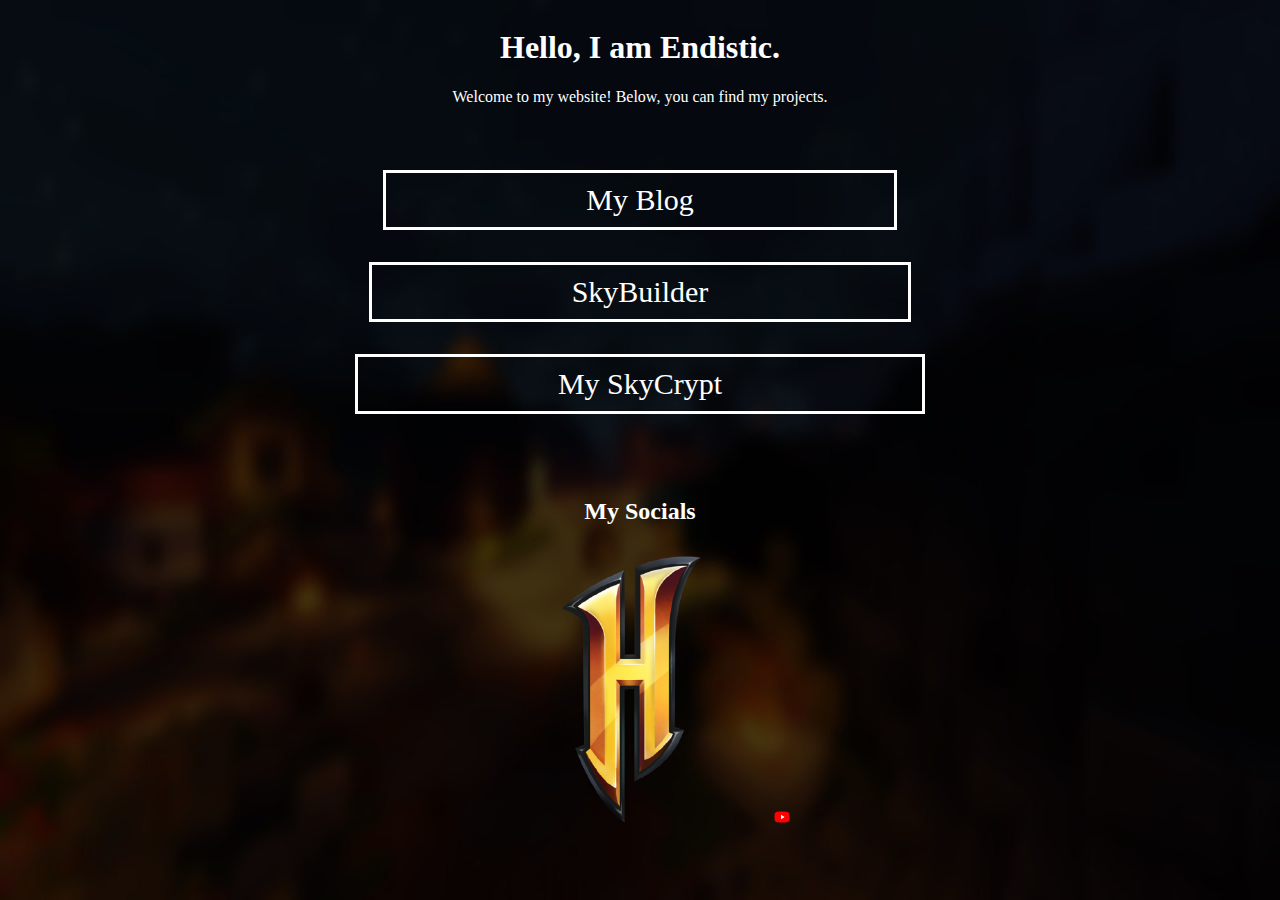
==== commit 28aadc3c: "Message" ====
--- a/index.html
+++ b/index.html
@@ -15,8 +15,20 @@
     <body>
         <h1>Hello, I am Endistic.</h1>
         Welcome to my website! Below, you can find my projects.
-        <br>
-        <br>
+        <p></p>
+        <p></p>
+        <a href="./blog/index.html" class="dir-buttons">My Blog</a>
+        <p></p>
         <a href="./builder/index.html" class="dir-buttons">SkyBuilder</a>
+        <p></p>
+        <a href="https://sky.shiiyu.moe/stats/Endistic/Kiwi" class="dir-buttons">My SkyCrypt</a>
+        <p></p>
+        <p></p>
+        <h2>My Socials</h2>
+        <div id="for-horiz">
+            <a href="https://hypixel.net/members/endistic.1970287/" class="icon"><img src="./img/hypixel.png" class="icon" alt="hypixel"></img></a>
+            <a href="https://www.youtube.com/channel/UC2EfIkXaIpyYgnKFutaA7ZQ" class="icon"><img src="./img/youtube.png" alt="youtube" class="icon"></img></a>
+        </div>
+        
     </body>
 </html>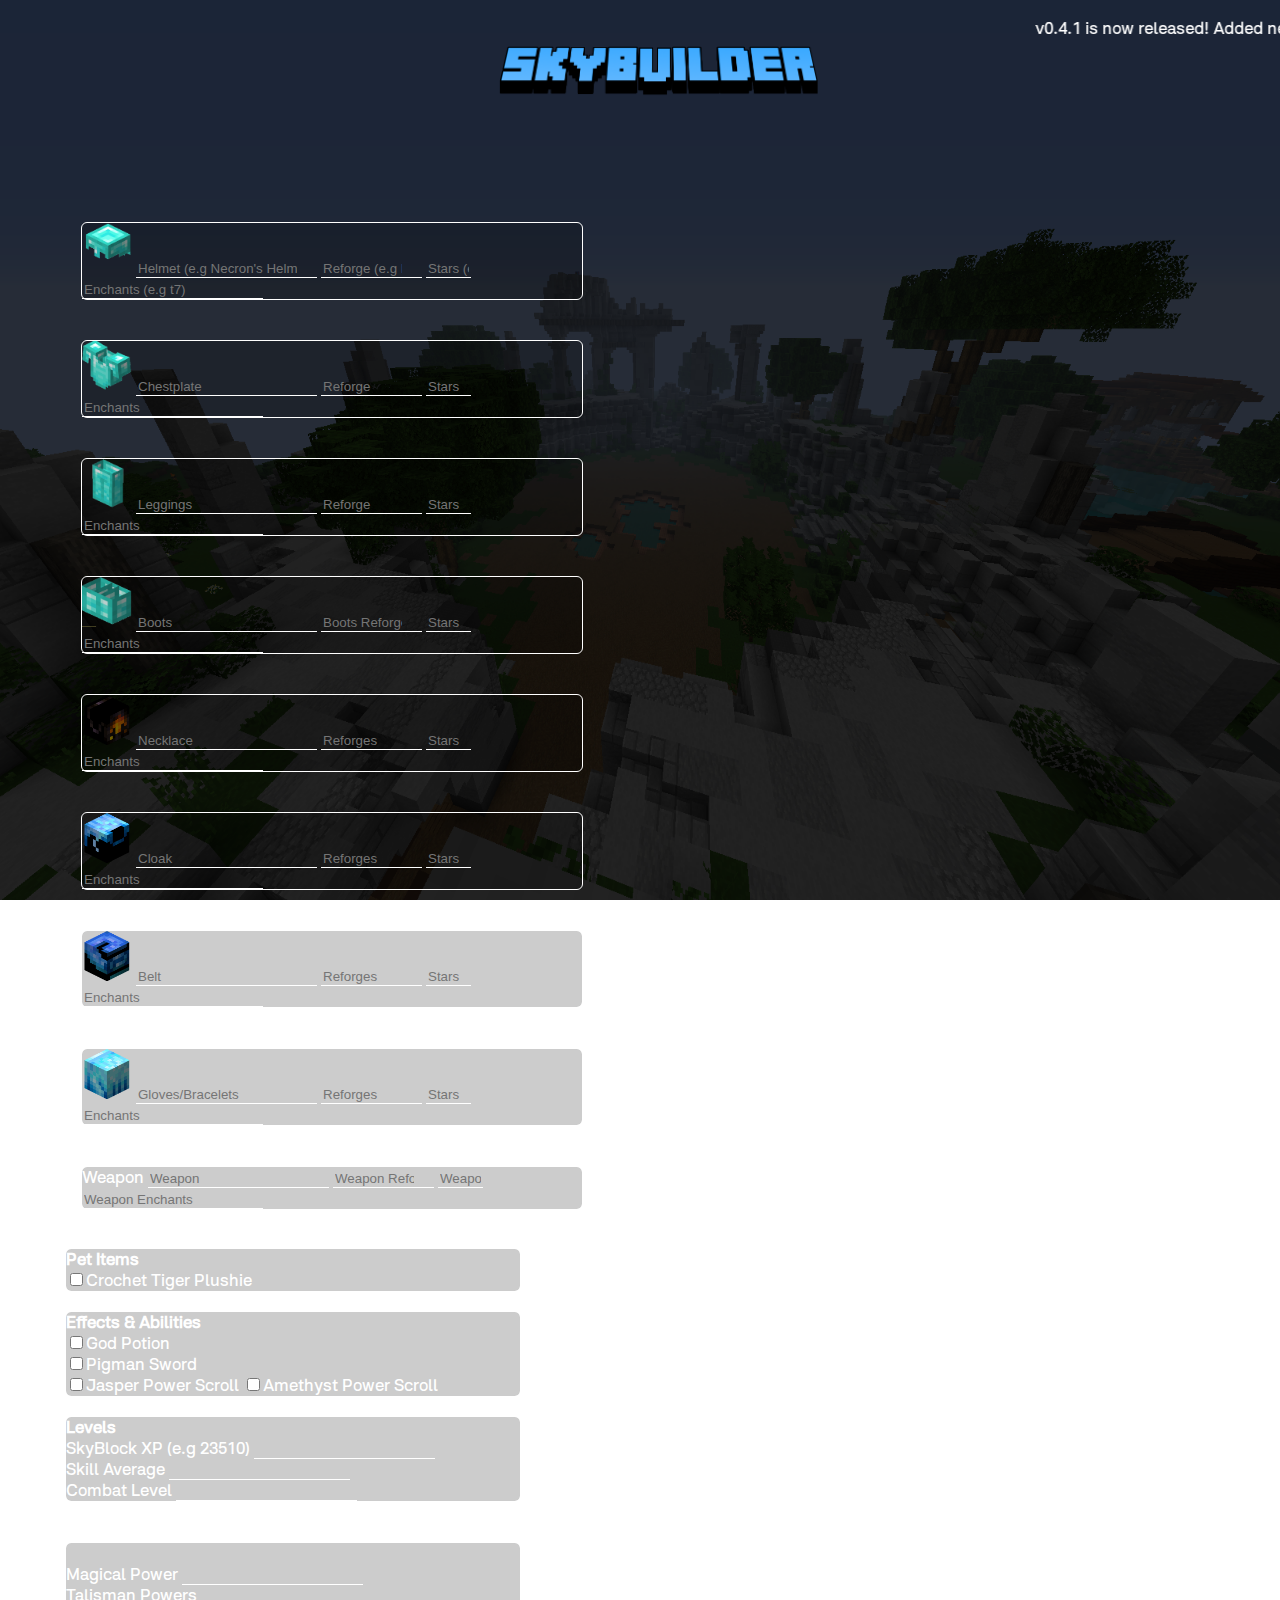
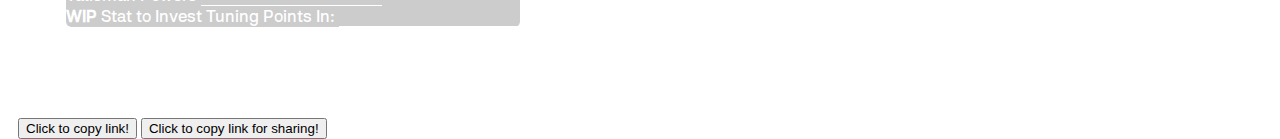
==== commit f25f9a2d: "aaaaa" ====
--- a/index.html
+++ b/index.html
@@ -1,34 +1,242 @@
 <!DOCTYPE html>
-<!--[if lt IE 7]>      <html class="no-js lt-ie9 lt-ie8 lt-ie7"> <![endif]-->
-<!--[if IE 7]>         <html class="no-js lt-ie9 lt-ie8"> <![endif]-->
-<!--[if IE 8]>         <html class="no-js lt-ie9"> <![endif]-->
-<!--[if gt IE 8]>      <html class="no-js"> <!--<![endif]-->
 <html>
-    <head>
-        <meta charset="utf-8">
-        <meta http-equiv="X-UA-Compatible" content="IE=edge">
-        <title>Endistic's Site</title>
-        <meta name="description" content="">
-        <meta name="viewport" content="width=device-width, initial-scale=1">
-        <link rel="stylesheet" href="style.css" type="text/css">
-    </head>
-    <body>
-        <h1>Hello, I am Endistic.</h1>
-        Welcome to my website! Below, you can find my projects.
-        <p></p>
-        <p></p>
-        <a href="./blog/index.html" class="dir-buttons">My Blog</a>
-        <p></p>
-        <a href="./builder/index.html" class="dir-buttons">SkyBuilder</a>
-        <p></p>
-        <a href="https://sky.shiiyu.moe/stats/Endistic/Kiwi" class="dir-buttons">My SkyCrypt</a>
-        <p></p>
-        <p></p>
-        <h2>My Socials</h2>
-        <div id="for-horiz">
-            <a href="https://hypixel.net/members/endistic.1970287/" class="icon"><img src="./img/hypixel.png" class="icon" alt="hypixel"></img></a>
-            <a href="https://www.youtube.com/channel/UC2EfIkXaIpyYgnKFutaA7ZQ" class="icon"><img src="./img/youtube.png" alt="youtube" class="icon"></img></a>
+
+<head>
+  <meta charset="utf-8">
+  <meta name="viewport" content="width=device-width">
+  <title>SkyBuilder</title>
+  <link href="main.css" rel="stylesheet" type="text/css" />
+</head>
+
+<!--- <script src="script.js"></script>  for scripts --->
+
+<body text="#ffffff">
+  <marquee behavior="scroll" direction="left" scrollamount="20">v0.4.1 is now released! Added new fields to make
+    SkyBuilder more user-intuitive.
+  </marquee>
+  <img src="img/skybuilder.png" alt="SkyBuilder" style="display: block; margin-left: auto; margin-right: auto; width: 25%;"></img>
+  <div class="site">
+    <div class="gear_container">
+      <br>
+      <div class="armor" align="left">
+        <br>
+        <br>
+        <datalist id="armor_reforges">
+          <option value="Ancient">Ancient</option>
+          <option value="Necrotic">Necrotic</option>
+          <option value="Giant">Giant</option>
+          <option value="Loving">Loving</option>
+          <option value="Renowned">Renowned</option>
+        </datalist>
+        <div id="helmet-div" class="boxed-div">
+          <img src="img/helmet.PNG" alt="Helmet" style="width:50px;height:50px;"></img>
+          <datalist id="helmets"></datalist>
+          <input placeholder="Helmet (e.g Necron's Helmet)" list="helmets" type="text" id="helmet" class="refresher"
+            n></input>
+          <input list="armor_reforges" placeholder="Reforge (e.g Necrotic)" type="text" id="helmet_modifiers" size="10"
+            class="refresher"></input>
+          <input placeholder="Stars (e.g 5)" type="text" id="helmet_stars" class="refresher" size="3"></input>
+          <input placeholder="Enchants (e.g t7)" type="text" id="helmet_enchants" class="refresher"></input>
+        </div>
+        <br>
+        <br>
+        <div id="chestplate-div" class="boxed-div">
+          <img src="img/chestplate.PNG" alt="Chestplate" style="width:50px;height:50px;"></img>
+          <datalist id="chestplates"></datalist>
+          <input placeholder="Chestplate" list="chestplates" type="text" id="chestplate" class="refresher"></input>
+          <input list="armor_reforges" placeholder="Reforge" type="text" id="chestplate_modifiers" class="refresher"
+            size="10"></input>
+          <input placeholder="Stars" type="text" id="chestplate_stars" class="refresher" size="3"></input>
+          <input placeholder="Enchants" type="text" id="chestplate_enchants" class="refresher"></input>
+        </div>
+        <br>
+        <br>
+        <div id="leggings-div" class="boxed-div">
+          <datalist id="leggingss"></datalist>
+          <img src="img/leggings.PNG" alt="Leggings" style="width:50px;height:50px;"></img>
+          <input placeholder="Leggings" list="leggingss" type="text" id="leggings" class="refresher"></input>
+          <input list="armor_reforges" placeholder="Reforge" type="text" id="leggings_modifiers" size="10"
+            class="refresher"></input>
+          <input placeholder="Stars" type="text" id="leggings_stars" class="refresher" size="3"></input>
+          <input placeholder="Enchants" type="text" id="leggings_enchants" class="refresher"></input>
+        </div>
+        <br>
+        <br>
+        <div id="boots-div" class="boxed-div">
+          <datalist id="bootss"></datalist>
+          <img src="img/boots.PNG" alt="Boots" style="width:50px;height:50px;"></img>
+          <input placeholder="Boots" list="bootss" type="text" id="boots" class="refresher"></input>
+          <input list="armor_reforges" placeholder="Boots Reforge" type="text" id="boots_modifiers" size="10"
+            class="refresher"></input>
+          <input placeholder="Stars" type="text" id="boots_stars" class="refresher" size="3"></input>
+          <input placeholder="Enchants" type="text" id="boots_enchants" class="refresher"></input>
+        </div>
+      </div>
+      <div class="equipment" align="left">
+        <br>
+        <br>
+        <div id="necklace-div" class="boxed-div">
+          <datalist id="necklaces"></datalist>
+          <img src="img/necklace.PNG" alt="Necklace" style="width:50px;height:50px;"></img>
+          <input placeholder="Necklace" list="necklaces" type="text" id="necklace" class="refresher"></input>
+          <input placeholder="Reforges" type="text" id="necklace_modifiers" class="refresher" size="10"></input>
+          <input placeholder="Stars" type="text" id="necklace_stars" class="refresher" size="3"></input>
+          <input placeholder="Enchants" type="text" id="necklace_enchants" class="refresher"></input>
+        </div>
+        <br>
+        <br>
+        <div id="cloak-div" class="boxed-div">
+          <datalist id="cloaks"></datalist>
+          <img src="img/cloak.PNG" alt="Cloak" style="width:50px;height:50px;"></img>
+          <input placeholder="Cloak" list="cloaks" type="text" id="cloak" class="refresher"></input>
+          <input placeholder="Reforges" type="text" id="cloak_modifiers" class="refresher" size="10"></input>
+          <input placeholder="Stars" type="text" id="cloak_stars" class="refresher" size="3"></input>
+          <input placeholder="Enchants" type="text" id="cloak_enchants" class="refresher"></input>
         </div>
         
-    </body>
+        <br>
+        <br>
+        <div id="belts-div" class="boxed-div">
+          <datalist id="belts"></datalist>
+          <img src="img/belt.PNG" alt="Belt" style="width:50px;height:50px;"></img>
+          <input placeholder="Belt" list="belts" type="text" id="belt" class="refresher"></input>
+          <input placeholder="Reforges" type="text" id="belt_modifiers" class="refresher" size="10"></input>
+          <input placeholder="Stars" type="text" id="belt_stars" class="refresher" size="3"></input>
+          <input placeholder="Enchants" type="text" id="belt_enchants" class="refresher"></input>
+        </div>
+        
+        <br>
+        <br>
+        <div id="gloves-div" class="boxed-div">
+          <datalist id="glovess"></datalist>
+          <img src="img/gloves.PNG" alt="Gloves / Bracelet" style="width:50px;height:50px;"></img>
+          <input placeholder="Gloves/Bracelets" list="glovess" type="text" id="gloves" class="refresher"></input>
+          <input placeholder="Reforges" type="text" id="gloves_modifiers" class="refresher" size="10"></input>
+          <input placeholder="Stars" type="text" id="gloves_stars" class="refresher" size="3"></input>
+          <input placeholder="Enchants" type="text" id="gloves_enchants" class="refresher"></input>
+        </div>
+        
+        <br>
+        <br>
+        <div id="weapon-div" class="boxed-div">
+          Weapon
+          <datalist id="weapon_reforges">
+            <option value="Withered">Withered</option>
+            <option value="Fabled">Fabled</option>
+            <option value="Spiritual">Spiritual</option>
+            <option value="Precise">Precise</option>
+            <option value="Hasty">Hasty</option>
+          </datalist>
+          <datalist id="weapons"></datalist>
+          <input placeholder="Weapon" list="weapons" type="text" id="weapon" class="refresher"></input>
+          <input list="weapon_reforges" placeholder="Weapon Reforges" type="text" id="weapon_modifiers" size="10"
+            class="refresher"></input>
+          <input placeholder="Weapon Stars" type="text" id="weapon_stars" class="refresher" size="3"></input>
+          <input placeholder="Weapon Enchants" type="text" id="weapon_enchants" class="refresher"></input>
+        </div>
+      </div>
+    </div>
+    <!--- TODO change enchants to a dropdown list players can select from -->
+    <!--- ib: Ender_Stone -->
+    <div class="stats_container">
+      <h3 id="stats">Stats here.</h3>
+    </div>
+    <div id="pre_insert">
+    </div>
+    <div class="base_stats" align="left">
+      <!--- <button class="js_dropdown" onclick="toggleBuffs()">Hide Buffs ⇓</button> --->
+      <div id="buffs_div" class="buffs" align="left">
+        <br>
+        <!--- <button class="js_dropdown" onclick="togglePetConfigs()">Hide Pet Configuration ⇑</button> --->
+        <div id="pet_config_toggle" class="settings-boxed-div">
+          <b>Pet Items</b>
+          <br>
+          <input type="checkbox" id="crochet_tiger_buff" class="refresher">Crochet Tiger Plushie</input>
+          <br>
+        </div>
+        <br>
+        <!--- <button class="js_dropdown" onclick="toggleExtraModifiers()">Hide Extra Modifiers ⇑</button> --->
+        <div id="extra_modifiers" class="settings-boxed-div">
+          <b>Effects & Abilities</b>
+          <br>
+          <input type="checkbox" id="god_pot_buff" class="refresher">God Potion</input>
+          <br>
+          <input type="checkbox" id="pigman_sword_buff" class="refresher">Pigman Sword</input>
+          <br>
+          <input type="checkbox" id="jasper_scroll_buff" class="refresher">Jasper Power Scroll</input>
+          <input type="checkbox" id="amethyst_scroll_buff">Amethyst Power Scroll</input>
+        </div>
+
+      </div>
+      <br>
+      <!--- <button id="levels_button" class="js_dropdown" onclick="toggleLevels()">Hide Levels ⇑</button> --->
+      <div id="levels_toggle" class="settings-boxed-div">
+        <b>Levels</b>
+        <br>
+        SkyBlock XP (e.g 23510)
+        <input type="text" id="sbxp" class="refresher"></input>
+        <br>
+        Skill Average
+        <input type="text" id="skavg" class="refresher"></input>
+        <br>
+        Combat Level
+        <input type="text" id="combatlv" class="refresher"></input>
+      </div>
+
+      <br>
+      <br>
+      <!--- <button class="js_dropdown" onclick="toggleTalismans()">Hide Talismans ⇑</button> --->
+      <div id="talismans_toggle" class="settings-boxed-div">
+        <br>
+        Magical Power
+        <input type="text" id="magical_power" class="refresher"></input>
+        <br>
+        Talisman Powers
+        <datalist id="powers">
+          <option value="None">None</option>
+          <option value="Silky">Silky</option>
+          <option value="Scorching">Scorching</option>
+          <option value="Slender">Slender</option>
+          <option value="Strong">Strong</option>
+          <option value="Bizarre">Bizarre</option>
+          <option value="Demonic">Demonic</option>
+          <option value="Hurtful">Hurtful</option>
+          <option value="Pleasant">Pleasant</option>
+          <option value="Adept">Adept</option>
+          <option value="Bloody">Bloody</option>
+          <option value="Forceful">Forceful</option>
+          <option value="Itchy">Itchy</option>
+          <option value="Mythical">Mythical</option>
+          <option value="Shaded">Shaded</option>
+          <option value="Sighted">Sighted</option>
+          <option value="Silky">Silky</option>
+          <option value="Sweet">Sweet</option>
+        </datalist>
+        <input list="powers" id="talisman_power" class="refresher" list="powers" type="text">
+        <br>
+        <b>WIP</b> Stat to Invest Tuning Points In:
+        <input id="tuning_points" class="refreshers" type="text">
+        </select>
+      </div>
+    </div>
+  </div>
+  
+  <br>
+  <br>
+  <button id="copylink" class="refresher">Click to copy link!</button>
+  <button id="copylink-sharing" class="refresher">Click to copy link for sharing!</button>
+
+  <script src="js/other/utils.js"></script>
+  <script src="js/calcs/damagecalc.js"></script>
+  <script src="js/calcs/talisman.js"></script>
+  <script src="js/calcs/items.js"></script>
+  <script src="js/calcs/reforges.js"></script>
+  <script src="js/display/dropdowns.js"></script>
+  <script src="js/other/loadvals.js"></script>
+  <script src="js/display/showstats.js"></script>
+  <script src="js/calcs/updatefields.js"></script>
+  <script src="js/display/showsettings.js"></script>
+
+</body>
+
 </html>--- a/main.css
+++ b/main.css
@@ -0,0 +1,86 @@
+@font-face {
+   font-family: c-font-basic;
+  src: url(font/SalmaproMedium.otf);
+}
+
+html, body {
+  height: 100%;
+  width: 100%;
+}
+
+.boxed-div {
+  border-radius: 5px;
+  outline-style: solid;
+  outline-color: #ffffff;
+  background-color: rgb(0, 0, 0, 0.2);
+  outline-width: 1px;
+  max-width: 500px;
+}
+
+.settings-boxed-div {
+  border-radius: 5px;
+  outline-style: solid;
+  outline-color: #ffffff;
+  background-color: rgb(0, 0, 0, 0.2);
+  outline-width: 1px;
+  max-width: 1000px;
+}
+
+.stat-boxed-div {
+  border-radius: 5px;
+  outline-style: solid;
+  outline-color: #ffffff;
+  background-color: rgb(0, 0, 0, 0.2);
+  outline-width: 1px;
+  padding: 10px;
+  max-width: 500px;
+  font-size: 21px;
+}
+
+body {
+  font-family: c-font-basic;
+  background-image: url('img/background-3.png');
+  background-repeat: no-repeat;
+  background-attachment: fixed;
+  background-size: 100% 100%;
+  padding: 10px;
+}
+
+.site {
+  margin: 1rem;
+  padding: 2rem 2rem;
+  text-align: left;
+  flex: 1;
+  flex-direction: row;
+}
+
+.gear_container {
+  display: inline-block;
+  max-width: 750px;
+  padding: 1rem 1rem;
+}
+
+.base_stats {
+  display: inline-block;
+  align-items: left;
+}
+
+.js_dropdown {
+  font-family: c-font-basic;
+  color: white;
+  background: transparent;
+  border: none;
+}
+
+.stats_container {
+  display: inline-block;
+  align-items: right;
+  text-align: left;
+}
+
+input[type=text] {
+  background: transparent;
+  border: none;
+  border-bottom: 1px solid white;
+  color: white;
+}